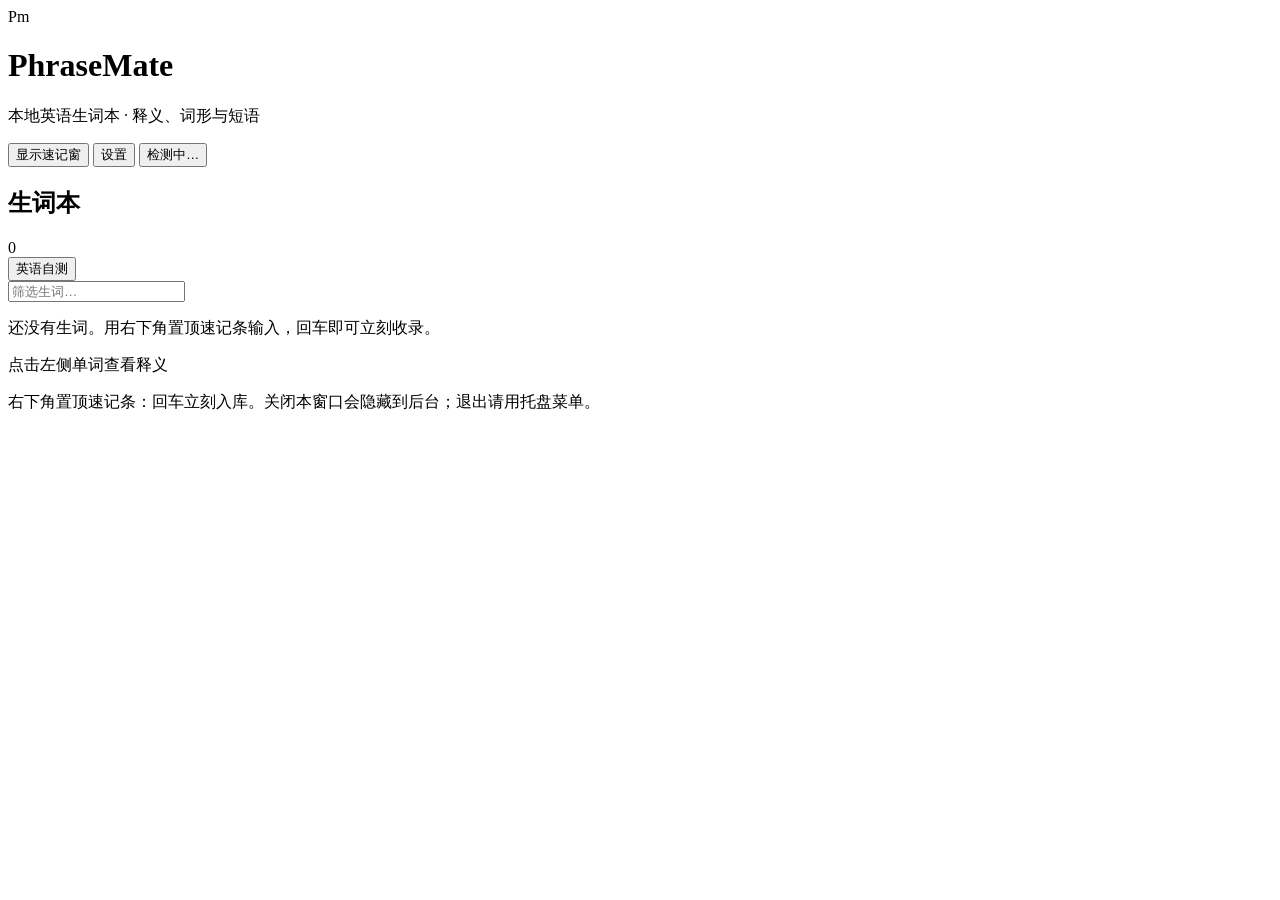
==== web/index.html @ 12cb007e "新增词汇扩展" ====
<!DOCTYPE html>
<html lang="zh-CN">
<head>
  <meta charset="UTF-8" />
  <meta name="viewport" content="width=device-width, initial-scale=1, max-scale=1" />
  <title>PhraseMate</title>
  <link rel="preconnect" href="https://fonts.googleapis.com" />
  <link rel="preconnect" href="https://fonts.gstatic.com" crossorigin />
  <link href="https://fonts.googleapis.com/css2?family=Fraunces:opsz,wght@9..144,500;9..144,700&family=Syne:wght@500;700&family=IBM+Plex+Sans:wght@400;500;600&display=swap" rel="stylesheet" />
  <link rel="stylesheet" href="/static/css/style.css" />
</head>
<body class="app-shell">
  <div class="ambient" aria-hidden="true"></div>

  <header class="topbar">
    <div class="brand">
      <span class="brand-mark">Pm</span>
      <div>
        <h1>PhraseMate</h1>
        <p class="tagline">本地英语生词本 · 释义、词形与短语</p>
      </div>
    </div>
    <div class="topbar-actions">
      <button type="button" class="btn ghost" id="btnShowFloat" title="显示系统置顶速记窗">显示速记窗</button>
      <button type="button" class="btn ghost" id="btnSettings" title="API 与模型设置">设置</button>
      <button type="button" class="status-pill" id="statusPill" title="点击打开设置">检测中…</button>
    </div>
  </header>

  <!-- Notebook home -->
  <main class="page page-notebook" id="pageNotebook">
    <section class="panel notebook">
      <div class="panel-head">
        <div class="head-left">
          <h2>生词本</h2>
          <span class="count" id="wordCount">0</span>
        </div>
        <button type="button" class="btn" id="btnGoQuiz">英语自测</button>
      </div>
      <div class="search-row">
        <input type="search" id="filterInput" placeholder="筛选生词…" autocomplete="off" />
      </div>
      <div class="notebook-layout">
        <div class="word-list" id="wordList">
          <p class="empty">还没有生词。用右下角置顶速记条输入，回车即可立刻收录。</p>
        </div>
        <aside class="word-detail" id="wordDetail">
          <p class="empty">点击左侧单词查看释义</p>
        </aside>
      </div>
    </section>
    <p class="dock-hint">右下角置顶速记条：回车立刻入库。关闭本窗口会隐藏到后台；退出请用托盘菜单。</p>
  </main>

  <!-- Quiz page -->
  <main class="page page-quiz" id="pageQuiz" hidden>
    <section class="panel quiz-panel">
      <div class="panel-head">
        <div class="head-left">
          <button type="button" class="btn ghost" id="btnBackNotebook">← 返回生词本</button>
          <h2>English Quiz</h2>
        </div>
        <button type="button" class="btn ghost" id="btnNewQuiz">Generate</button>
      </div>
      <p class="quiz-lead">All questions and choices are in English.</p>
      <div id="quizArea">
        <p class="empty">Click Generate to start a short quiz from your notebook.</p>
      </div>
    </section>
  </main>

  <div class="toast" id="toast" hidden></div>

  <div class="modal-backdrop" id="settingsModal" hidden>
    <div class="modal" role="dialog" aria-modal="true" aria-labelledby="settingsTitle">
      <div class="modal-head">
        <h2 id="settingsTitle">API 设置</h2>
        <button type="button" class="icon-btn modal-close" id="btnCloseSettings" aria-label="关闭">×</button>
      </div>
      <p class="modal-lead">在界面填写即可，无需编辑 .env。配置保存在本地数据库，立即生效。</p>
      <form id="settingsForm" class="settings-form">
        <label class="field">
          <span>API Key</span>
          <input type="password" id="settingsApiKey" name="api_key" autocomplete="off" placeholder="sk-…" />
          <span class="field-hint" id="settingsKeyHint">留空则保持已保存的 Key 不变</span>
        </label>
        <label class="field">
          <span>Base URL</span>
          <input type="url" id="settingsBaseURL" name="base_url" autocomplete="off" placeholder="https://api.openai.com/v1" />
        </label>
        <label class="field">
          <span>模型</span>
          <input type="text" id="settingsModel" name="model" autocomplete="off" placeholder="gpt-4o-mini" />
        </label>
        <p class="settings-presets">
          快捷填充：
          <button type="button" class="linkish" data-preset="openai">OpenAI</button>
          ·
          <button type="button" class="linkish" data-preset="deepseek">DeepSeek</button>
        </p>
        <div class="modal-actions">
          <button type="button" class="btn ghost" id="btnClearKey">清除 Key</button>
          <button type="submit" class="btn" id="btnSaveSettings">保存</button>
        </div>
      </form>
    </div>
  </div>

  <script src="/static/js/app.js"></script>
</body>
</html>
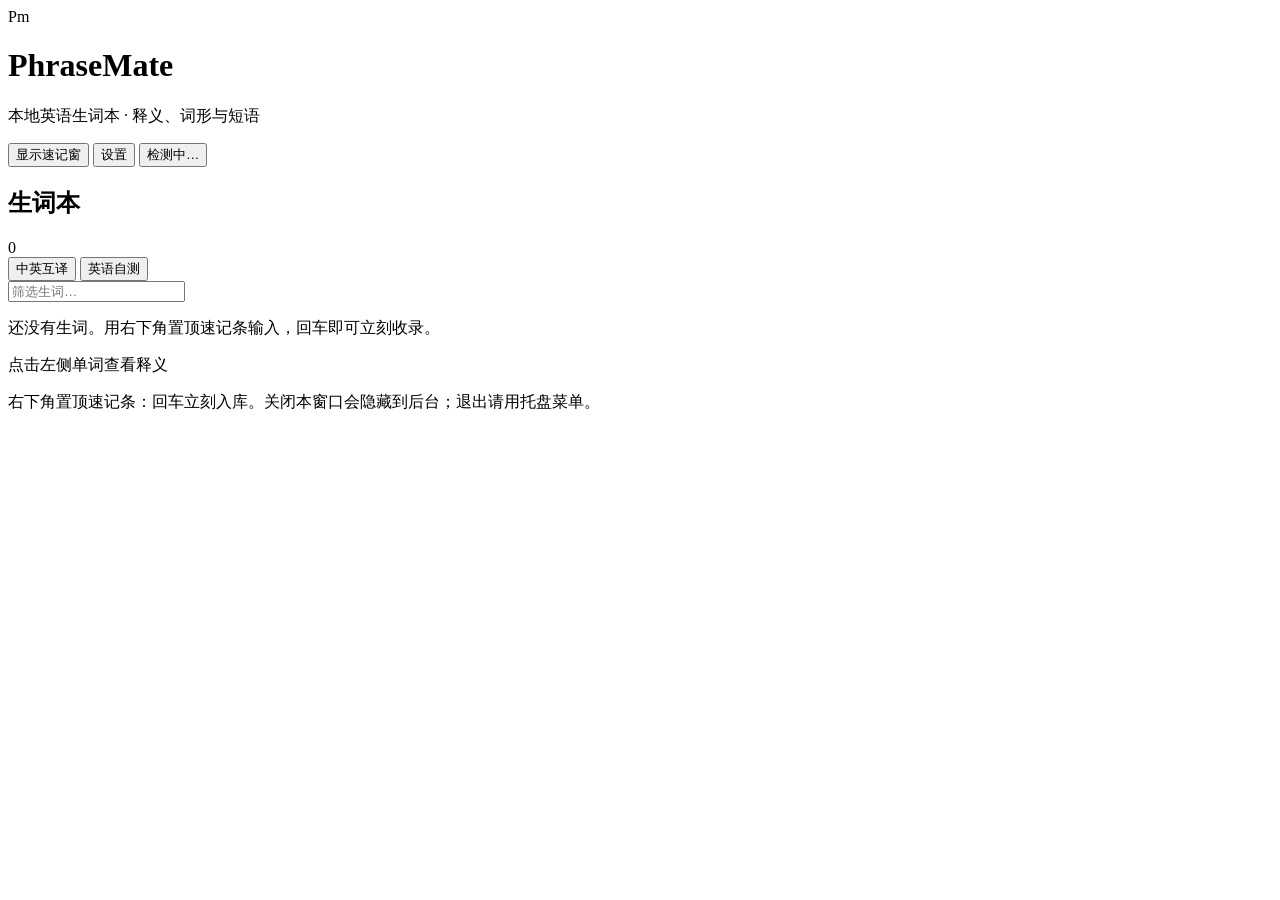
==== commit b61757c6: "添加中英互译窗口" ====
--- a/web/index.html
+++ b/web/index.html
@@ -35,8 +35,41 @@
           <h2>生词本</h2>
           <span class="count" id="wordCount">0</span>
         </div>
-        <button type="button" class="btn" id="btnGoQuiz">英语自测</button>
+        <div class="head-actions">
+          <button type="button" class="btn ghost" id="btnToggleTranslate" aria-expanded="false">中英互译</button>
+          <button type="button" class="btn" id="btnGoQuiz">英语自测</button>
+        </div>
       </div>
+      <section class="translate-panel" id="translatePanel" hidden>
+        <div class="translate-toolbar">
+          <label class="translate-dir">
+            <span class="sr-only">翻译方向</span>
+            <select id="translateDirection" aria-label="翻译方向">
+              <option value="auto">自动检测</option>
+              <option value="en2zh">英 → 中</option>
+              <option value="zh2en">中 → 英</option>
+            </select>
+          </label>
+          <button type="button" class="btn ghost sm" id="btnSwapTranslate" title="交换原文与译文">⇄ 交换</button>
+          <button type="button" class="btn sm" id="btnDoTranslate">翻译</button>
+        </div>
+        <div class="translate-grid">
+          <label class="translate-box">
+            <span class="translate-label">原文</span>
+            <textarea id="translateInput" rows="4" placeholder="输入英文或中文，回车翻译（Shift+Enter 换行）" autocomplete="off"></textarea>
+          </label>
+          <div class="translate-box">
+            <div class="translate-label-row">
+              <span class="translate-label">译文</span>
+              <button type="button" class="linkish" id="btnCopyTranslation" hidden>复制</button>
+            </div>
+            <div class="translate-output" id="translateOutput" aria-live="polite">
+              <p class="empty">译文将显示在这里</p>
+            </div>
+          </div>
+        </div>
+        <p class="translate-meta" id="translateMeta" hidden></p>
+      </section>
       <div class="search-row">
         <input type="search" id="filterInput" placeholder="筛选生词…" autocomplete="off" />
       </div>
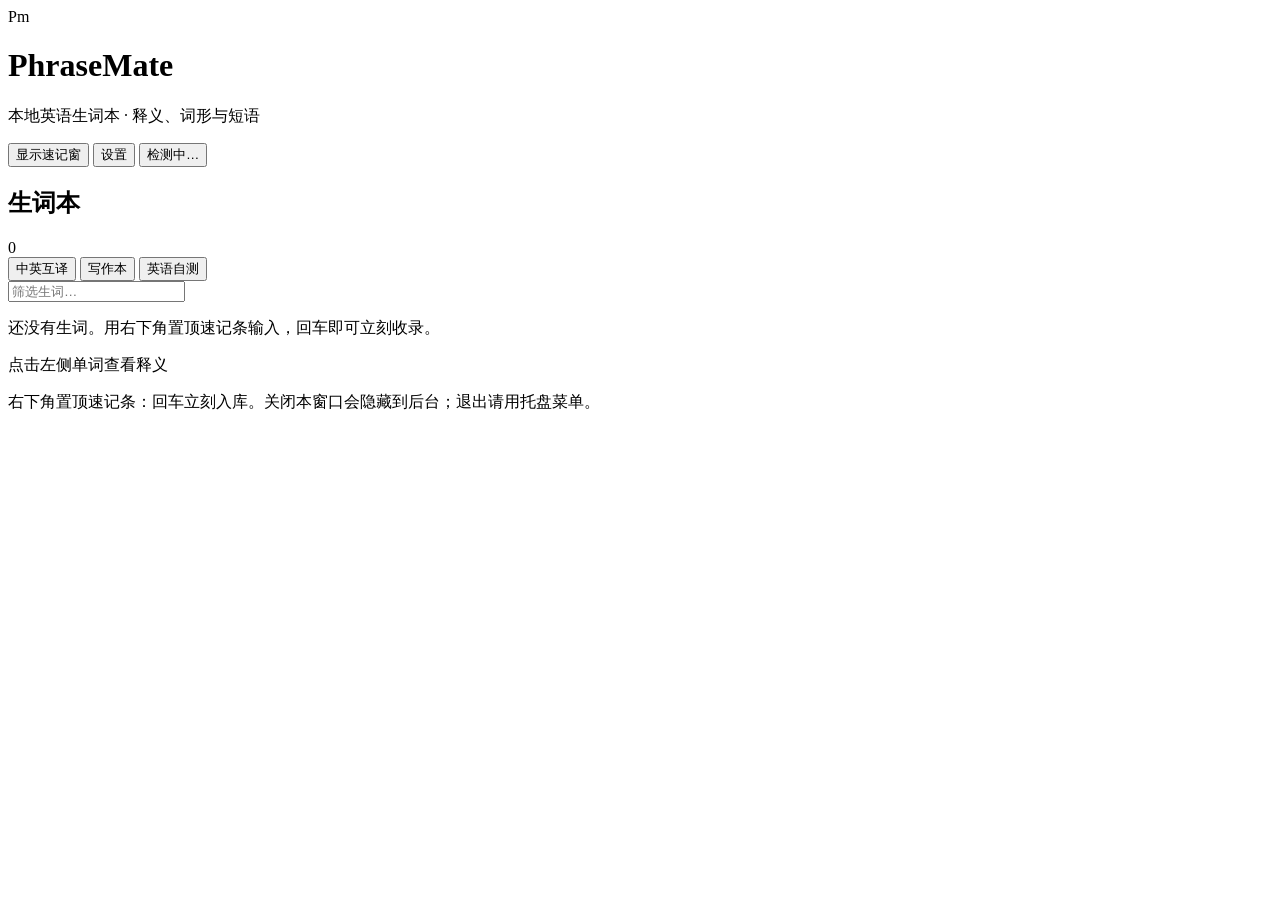
==== commit ea68307f: "新增写作本功能" ====
--- a/web/index.html
+++ b/web/index.html
@@ -6,7 +6,7 @@
   <title>PhraseMate</title>
   <link rel="preconnect" href="https://fonts.googleapis.com" />
   <link rel="preconnect" href="https://fonts.gstatic.com" crossorigin />
-  <link href="https://fonts.googleapis.com/css2?family=Fraunces:opsz,wght@9..144,500;9..144,700&family=Syne:wght@500;700&family=IBM+Plex+Sans:wght@400;500;600&display=swap" rel="stylesheet" />
+  <link href="https://fonts.googleapis.com/css2?family=Fraunces:opsz,wght@9..144,500;9..144,700&family=Syne:wght@500;700&family=IBM+Plex+Sans:wght@400;500;600&family=Literata:opsz,wght@7..72,400;500;600;700&display=swap" rel="stylesheet" />
   <link rel="stylesheet" href="/static/css/style.css" />
 </head>
 <body class="app-shell">
@@ -37,6 +37,7 @@
         </div>
         <div class="head-actions">
           <button type="button" class="btn ghost" id="btnToggleTranslate" aria-expanded="false">中英互译</button>
+          <button type="button" class="btn ghost" id="btnGoWriting">写作本</button>
           <button type="button" class="btn" id="btnGoQuiz">英语自测</button>
         </div>
       </div>
@@ -85,6 +86,96 @@
     <p class="dock-hint">右下角置顶速记条：回车立刻入库。关闭本窗口会隐藏到后台；退出请用托盘菜单。</p>
   </main>
 
+  <!-- Writing notebook -->
+  <main class="page page-writing" id="pageWriting" hidden>
+    <section class="panel writing-panel">
+      <div class="panel-head">
+        <div class="head-left">
+          <button type="button" class="btn ghost" id="btnBackFromWriting">← 返回生词本</button>
+          <h2>写作本</h2>
+          <span class="count" id="writingCount">0</span>
+        </div>
+        <div class="head-actions">
+          <span class="writing-save-hint" id="writingSaveHint" aria-live="polite"></span>
+          <button type="button" class="btn ghost" id="btnDeleteWriting" disabled>删除</button>
+          <button type="button" class="btn" id="btnNewWriting">新建作文</button>
+        </div>
+      </div>
+      <div class="writing-layout">
+        <aside class="writing-sidebar">
+          <div class="writing-list" id="writingList">
+            <p class="empty">还没有作文。点击「新建作文」开始。</p>
+          </div>
+        </aside>
+        <div class="writing-main">
+          <div class="writing-editor" id="writingEditor" hidden>
+            <div class="writing-prompt-field" id="writingPromptField">
+              <div class="writing-pane-head">
+                <span class="writing-pane-label">作文题目</span>
+                <div class="writing-pane-actions">
+                  <button type="button" class="btn ghost sm" id="btnAddPromptImage">添加截图</button>
+                  <input type="file" id="writingPromptImageFile" accept="image/png,image/jpeg,image/webp,image/gif" multiple hidden />
+                </div>
+              </div>
+              <textarea id="writingPrompt" rows="3" placeholder="输入作文题目，也可直接 Ctrl+V 粘贴截图…" autocomplete="off"></textarea>
+              <div class="writing-prompt-images" id="writingPromptImages" hidden></div>
+              <p class="writing-prompt-hint">支持粘贴或导入截图（最多 6 张）</p>
+            </div>
+            <section class="writing-model">
+              <div class="writing-pane-head">
+                <span class="writing-pane-label">范文</span>
+                <div class="writing-pane-actions">
+                  <span class="writing-file-name" id="writingModelFilename" hidden></span>
+                  <button type="button" class="btn ghost sm" id="btnToggleModelEdit">编辑 Markdown</button>
+                  <button type="button" class="btn ghost sm" id="btnUploadModel">导入文件</button>
+                  <button type="button" class="btn sm" id="btnExpandModel">放大阅读</button>
+                  <input type="file" id="writingModelFile" accept=".txt,.md,.text,text/plain" hidden />
+                </div>
+              </div>
+              <button type="button" class="writing-model-preview" id="writingModelPreview" title="点击放大阅读">
+                <div class="md-prose" id="writingModelRendered">
+                  <p class="empty">粘贴或导入 Markdown 范文后，点击此处放大阅读。</p>
+                </div>
+              </button>
+              <textarea
+                id="writingModel"
+                class="writing-model-source"
+                hidden
+                placeholder="在此粘贴 Markdown 范文，或点击「导入文件」…"
+                spellcheck="true"
+              ></textarea>
+            </section>
+          </div>
+          <div class="writing-empty" id="writingEmpty">
+            <p class="empty">选择左侧条目，或新建一篇保存题目与范文。</p>
+          </div>
+        </div>
+      </div>
+    </section>
+  </main>
+
+  <div class="modal-backdrop writing-reader-backdrop" id="writingReader" hidden>
+    <div class="writing-reader" role="dialog" aria-modal="true" aria-labelledby="writingReaderTitle">
+      <div class="writing-reader-head">
+        <h2 id="writingReaderTitle" class="writing-reader-title">范文</h2>
+        <div class="writing-reader-head-actions">
+          <span class="writing-zoom-hint" id="writingZoomHint">100%</span>
+          <button type="button" class="icon-btn modal-close" id="btnCloseWritingReader" aria-label="关闭">×</button>
+        </div>
+      </div>
+      <div class="writing-reader-body" id="writingReaderBody">
+        <div class="writing-reader-zoom md-prose md-prose-lg" id="writingReaderZoom"></div>
+      </div>
+    </div>
+  </div>
+
+  <div class="modal-backdrop writing-image-lightbox" id="writingImageLightbox" hidden>
+    <button type="button" class="icon-btn writing-lightbox-close" id="btnCloseImageLightbox" aria-label="关闭">×</button>
+    <div class="writing-lightbox-stage" id="writingLightboxStage">
+      <img id="writingLightboxImg" alt="题目截图" />
+    </div>
+  </div>
+
   <!-- Quiz page -->
   <main class="page page-quiz" id="pageQuiz" hidden>
     <section class="panel quiz-panel">
@@ -95,9 +186,9 @@
         </div>
         <button type="button" class="btn ghost" id="btnNewQuiz">Generate</button>
       </div>
-      <p class="quiz-lead">All questions and choices are in English.</p>
+      <p class="quiz-lead">多种题型：看词选义、看释义选词、中英互测。优先练未测与错题。</p>
       <div id="quizArea">
-        <p class="empty">Click Generate to start a short quiz from your notebook.</p>
+        <p class="empty">点击 Generate，从生词本生成一组测验题。</p>
       </div>
     </section>
   </main>
@@ -139,6 +230,7 @@
     </div>
   </div>
 
+  <script src="/static/js/markdown.js"></script>
   <script src="/static/js/app.js"></script>
 </body>
 </html>
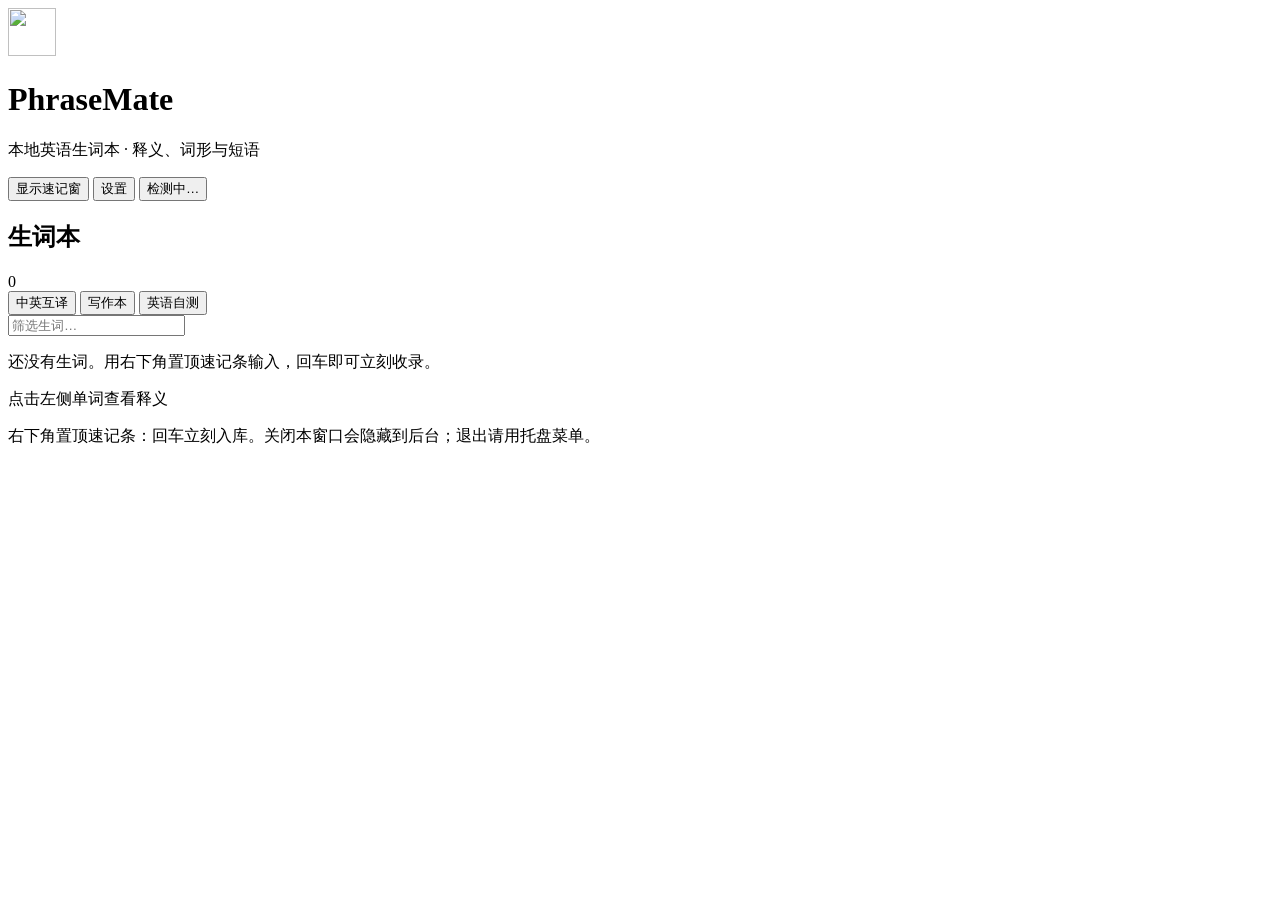
==== commit 6149cbb3: "换用像素风圆角图标，并修复托盘图标上下颠倒。 Co-authored-by: Cursor <cursoragent@cursor.com>" ====
--- a/web/index.html
+++ b/web/index.html
@@ -4,6 +4,7 @@
   <meta charset="UTF-8" />
   <meta name="viewport" content="width=device-width, initial-scale=1, max-scale=1" />
   <title>PhraseMate</title>
+  <link rel="icon" type="image/png" href="/static/img/icon.png" />
   <link rel="preconnect" href="https://fonts.googleapis.com" />
   <link rel="preconnect" href="https://fonts.gstatic.com" crossorigin />
   <link href="https://fonts.googleapis.com/css2?family=Fraunces:opsz,wght@9..144,500;9..144,700&family=Syne:wght@500;700&family=IBM+Plex+Sans:wght@400;500;600&family=Literata:opsz,wght@7..72,400;500;600;700&display=swap" rel="stylesheet" />
@@ -14,7 +15,7 @@
 
   <header class="topbar">
     <div class="brand">
-      <span class="brand-mark">Pm</span>
+      <img class="brand-mark" src="/static/img/icon.png" width="48" height="48" alt="" />
       <div>
         <h1>PhraseMate</h1>
         <p class="tagline">本地英语生词本 · 释义、词形与短语</p>
@@ -154,20 +155,21 @@
     </section>
   </main>
 
-  <div class="modal-backdrop writing-reader-backdrop" id="writingReader" hidden>
-    <div class="writing-reader" role="dialog" aria-modal="true" aria-labelledby="writingReaderTitle">
+  <!-- Standalone model-essay reader (own window or in-app page) -->
+  <main class="page page-reader" id="pageReader" hidden>
+    <section class="panel writing-reader writing-reader-standalone">
       <div class="writing-reader-head">
         <h2 id="writingReaderTitle" class="writing-reader-title">范文</h2>
         <div class="writing-reader-head-actions">
           <span class="writing-zoom-hint" id="writingZoomHint">100%</span>
-          <button type="button" class="icon-btn modal-close" id="btnCloseWritingReader" aria-label="关闭">×</button>
+          <button type="button" class="btn ghost sm" id="btnReaderZoomReset">重置缩放</button>
         </div>
       </div>
       <div class="writing-reader-body" id="writingReaderBody">
         <div class="writing-reader-zoom md-prose md-prose-lg" id="writingReaderZoom"></div>
       </div>
-    </div>
-  </div>
+    </section>
+  </main>
 
   <div class="modal-backdrop writing-image-lightbox" id="writingImageLightbox" hidden>
     <button type="button" class="icon-btn writing-lightbox-close" id="btnCloseImageLightbox" aria-label="关闭">×</button>
